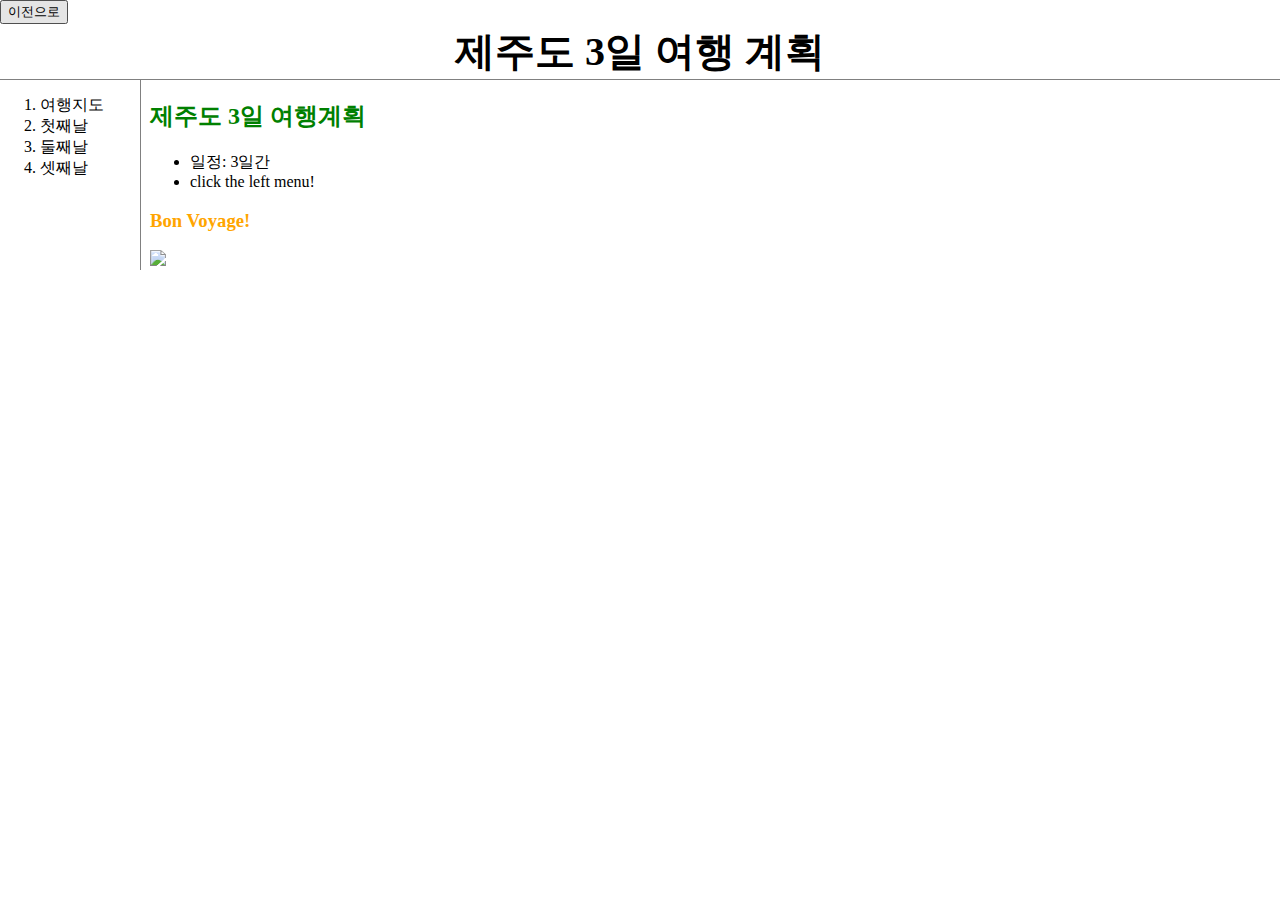
==== index.html @ 4a7519e8 "CSS file upload" ====
<!DOCTYPE html>
<html>
<head>
	<title>제주도 3일 여행</title>
	<meta charset="UTF-8">
	<link rel="stylesheet" href="style.css">
</head>

<body>
	<button onclick="goBack()">이전으로</button>
	<script>
		function goBack() {
							window.history.back();
						}
	</script> <br>
	
	<h1><a href="index.html">제주도 3일 여행 계획</a></h1>
		
	<div id="grid">
		<ol id="menu">
			<li><a href="jeju-1.html">여행지도</a></li>
			<li><a href=jeju-2.html>첫째날</a></li>
			<li><a href=jeju-3.html>둘째날</a></li>
			<li><a href=jeju-4.html>셋째날</a></li>
		</ol>


		<div>
			<h2 style="color:green">제주도 3일 여행계획</h2>
			
			<ul>
				<li>일정: 3일간</li>
				<li>click the left menu!</li>
			</ul>
			<h3 style="color:orange;"><b>Bon Voyage!</b></h3>
			<img src="main img.jpg" width="40%">
		</div>
	</div>

</body>
</html>
---- style.css ----
a {
				color:black;
				text-decoration: none;
			}
			h1 {
				font-size: 40px;
				text-align: center;
				border-bottom: 1px solid gray;
				margin:0;
			}
			body {
				margin:0;
			}
			#menu {
				border-right: 1px solid gray;
				margin: 0;
				padding-top:15px;
				width:100px;
			}
			#active{
				color: red;
			}
			
			#grid{
				display:grid;
				grid-template-columns: 150px 1fr;
			}
			@media(max-width:800px) {
				#grid {
					display: block;
				}
				#menu {
				border-right:none;
				}
				h1 {
				border-bottom: none;
				}
			}
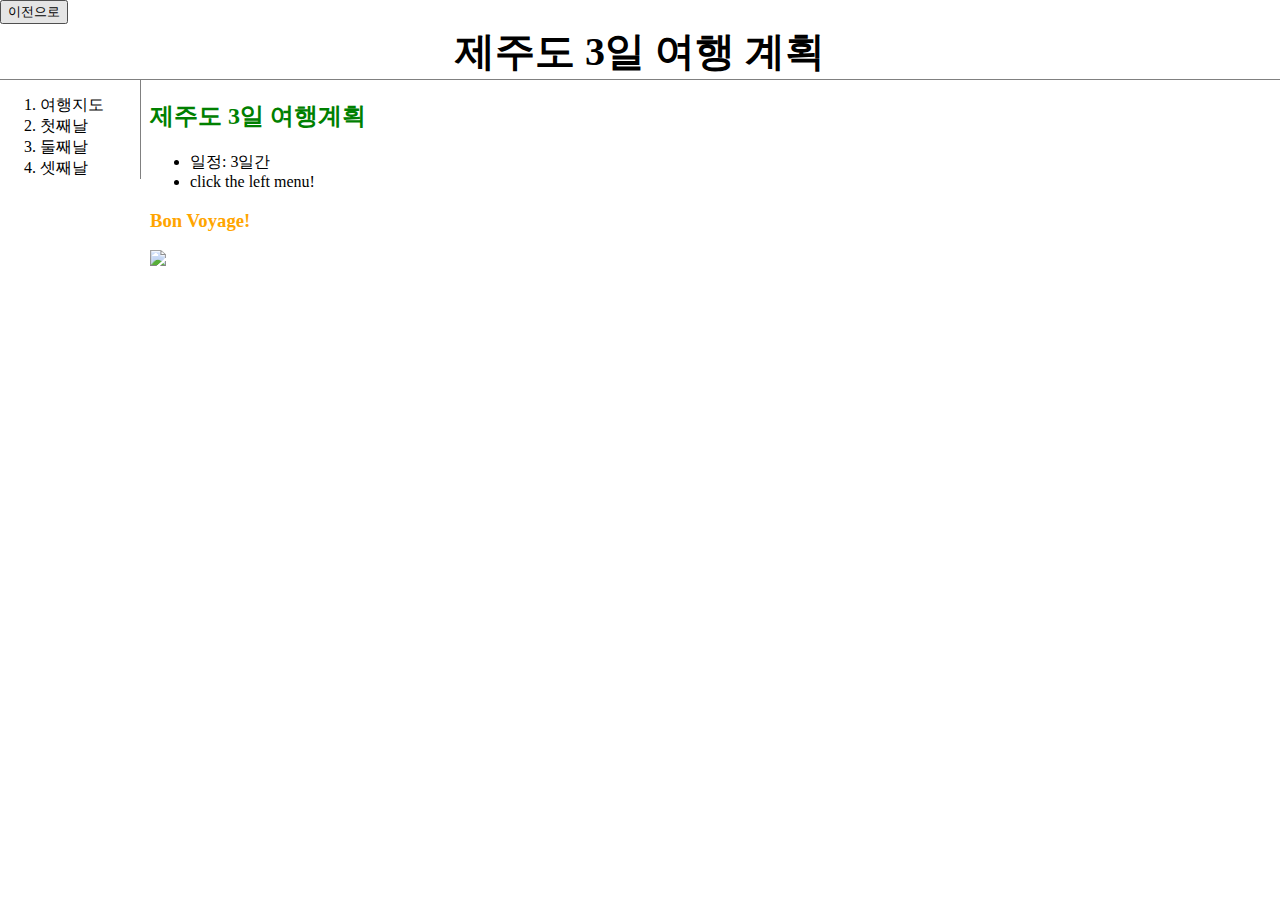
==== commit eefb8b46: "Create buttons" ====
--- a/index.html
+++ b/index.html
@@ -4,6 +4,7 @@
 	<title>제주도 3일 여행</title>
 	<meta charset="UTF-8">
 	<link rel="stylesheet" href="style.css">
+	<link rel="shortcut icon" href="gamgule.png">
 </head>
 
 <body>
@@ -14,18 +15,21 @@
 						}
 	</script> <br>
 	
-	<h1><a href="index.html">제주도 3일 여행 계획</a></h1>
-		
+	<header>	
+		<h1><a href="index.html">제주도 3일 여행 계획</a></h1>
+	</header>
+
 	<div id="grid">
-		<ol id="menu">
-			<li><a href="jeju-1.html">여행지도</a></li>
-			<li><a href=jeju-2.html>첫째날</a></li>
-			<li><a href=jeju-3.html>둘째날</a></li>
-			<li><a href=jeju-4.html>셋째날</a></li>
-		</ol>
+		<aside>
+			<ol id="menu">
+				<li><a href="jeju-1.html">여행지도</a></li>
+				<li><a href=jeju-2.html>첫째날</a></li>
+				<li><a href=jeju-3.html>둘째날</a></li>
+				<li><a href=jeju-4.html>셋째날</a></li>
+			</ol>
+		</aside>
 
-
-		<div>
+		<main>
 			<h2 style="color:green">제주도 3일 여행계획</h2>
 			
 			<ul>
@@ -34,7 +38,7 @@
 			</ul>
 			<h3 style="color:orange;"><b>Bon Voyage!</b></h3>
 			<img src="main img.jpg" width="40%">
-		</div>
+		</main>
 	</div>
 
 </body>
